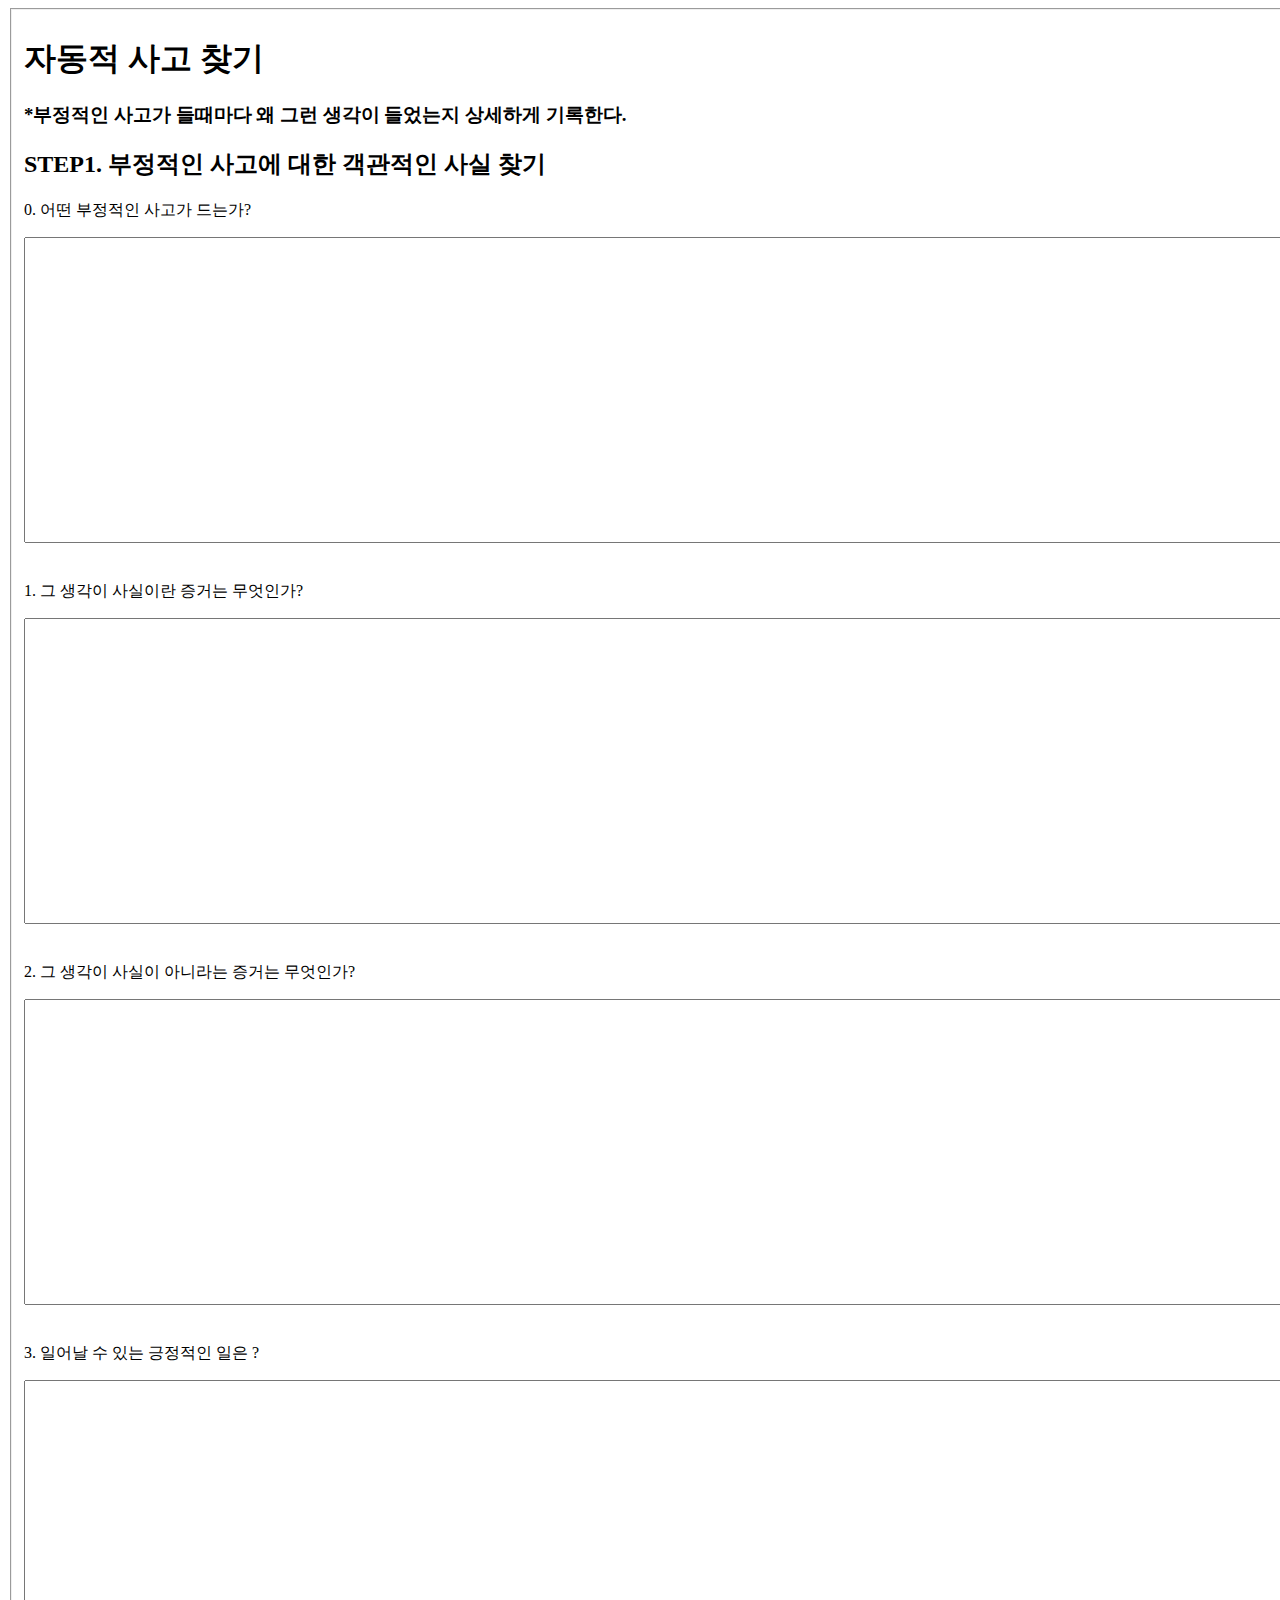
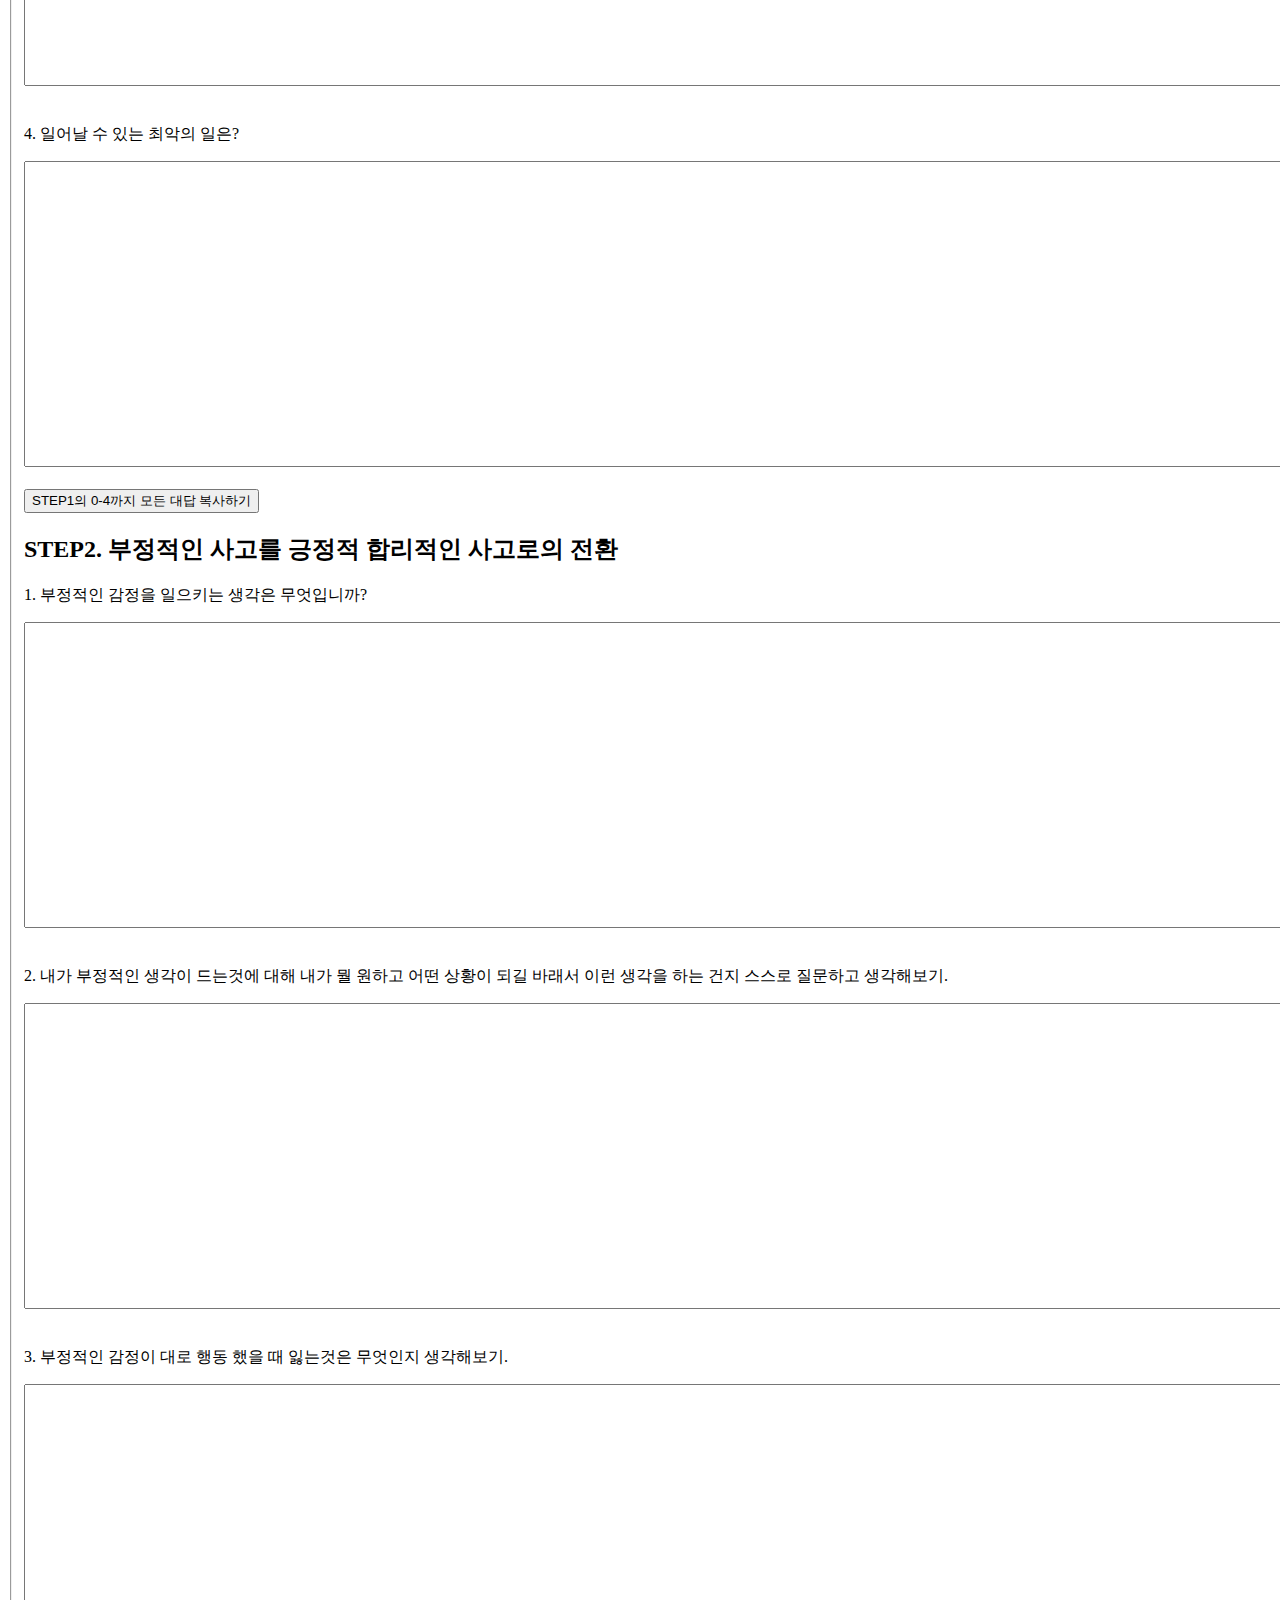
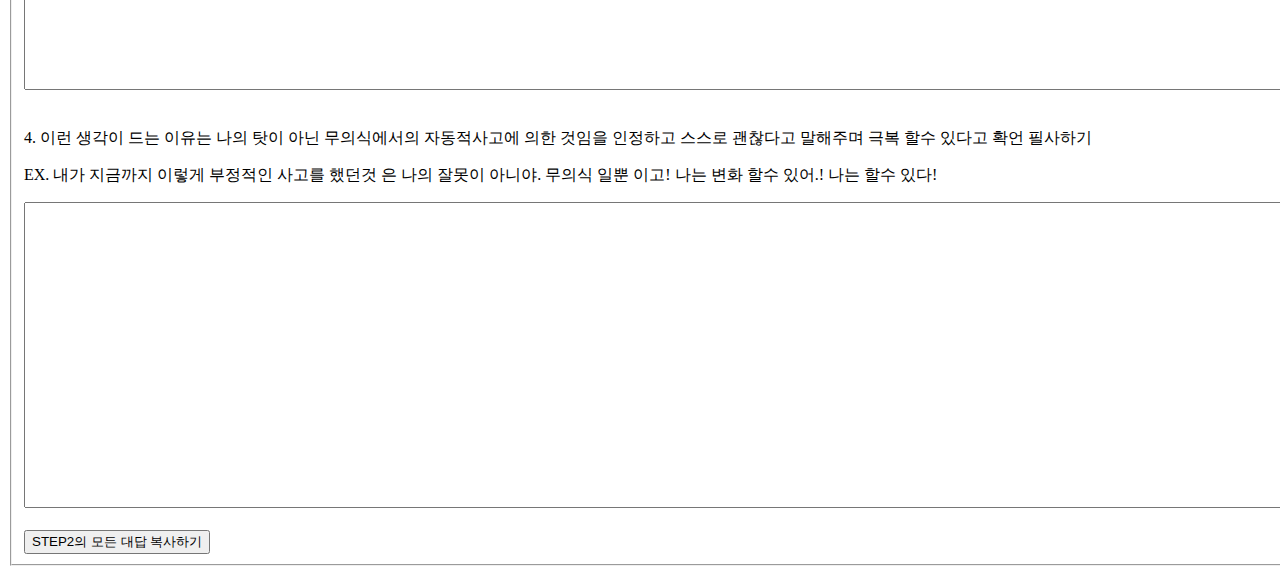
==== 웹 사이트 질문지.html @ fcc3f6c3 "Add files via upload" ====
<!DOCTYPE html>
<html lang="ko">
    <head>
        <title>웹사이트 질문지</title>
        <meta charset="utf-8">
        <link rel="stylesheet" href="css/style.css">
    </head>
    <body>
        <form>
            <fieldset>
                <label for="contents" id="a"><h1>자동적 사고 찾기</h1></label>
                <label for="contents1"><p><h3>*부정적인 사고가 들때마다 왜 그런 생각이 들었는지 상세하게 기록한다.</h3></p></label>
                <label for="contents2"><p><h2>STEP1. 부정적인 사고에 대한 객관적인 사실 찾기</h2></p></label>
                <label for="contents1_1"><p>0. 어떤 부정적인 사고가 드는가? </p></label>
                <textarea id="memo" cols="200" rows="20"></textarea><br><br>
                <label for="contents3"><p>1. 그 생각이 사실이란 증거는 무엇인가?</p></label>
                <textarea id="memo1" cols="200" rows="20"></textarea><br><br>
                <label for="contents4"><p>2. 그 생각이 사실이 아니라는 증거는 무엇인가?</p></label>
                <textarea id="memo2" cols="200" rows="20"></textarea><br><br>
                <label for="contents5"><p>3. 일어날 수 있는 긍정적인 일은 ?</p></label>
                <textarea id="memo3" cols="200" rows="20"></textarea><br><br>
                <label for="contents6"><p>4. 일어날 수 있는 최악의 일은?</p></label>
                <textarea id="memo4" cols="200" rows="20"></textarea><br><br>
         <button onclick="copyText1(5)" id="copy-all">STEP1의 0-4까지 모든 대답 복사하기</button>
                <label for="contents7"><p><h2>STEP2. 부정적인 사고를 긍정적 합리적인 사고로의 전환</h2></p></label>

                <label for="contents3"><p>1. 부정적인 감정을 일으키는 생각은 무엇입니까?</p></label>

<textarea id="memo" cols="200" rows="20"></textarea><br><br>
                <label for="contents3"><p>2. 내가 부정적인 생각이 드는것에 대해 내가 뭘 원하고 어떤 상황이 되길 바래서 이런 생각을 하는 건지 스스로 질문하고 생각해보기.</p></label>
<textarea id="memo" cols="200" rows="20"></textarea><br><br>
                <label for="contents3"><p>3. 부정적인 감정이 대로 행동 했을 때 잃는것은 무엇인지 생각해보기.</p></label>
<textarea id="memo" cols="200" rows="20"></textarea><br><br>
                <label for="contents3"><p>4. 이런 생각이 드는 이유는 나의 탓이 아닌 무의식에서의 자동적사고에 의한 것임을 인정하고 스스로 괜찮다고 말해주며 극복 할수 있다고 확언 필사하기</p></label>

                <label for="contents3"><p>EX. 내가 지금까지 이렇게 부정적인 사고를 했던것 은 나의 잘못이 아니야. 무의식 일뿐 이고! 나는 변화 할수 있어.! 나는 할수 있다!</p></label>
<textarea id="memo" cols="200" rows="20"></textarea><br><br>


 <button onclick="copyText1(6)" id="copyalls">STEP2의 모든 대답 복사하기</button>



        <script>
const textareas = document.querySelectorAll('textarea');
const copyAllButton = document.querySelector('#copy-all');
const copyAllbutton2 = document.querySelector('#copyalls');
var text1= document.getElementsByTagName("textarea")[0]
var text2= document.getElementsByTagName("textarea")[1]
var text3= document.getElementsByTagName("textarea")[2]
var text4= document.getElementsByTagName("textarea")[3]
var text5= document.getElementsByTagName("textarea")[4]
var text6= document.getElementsByTagName("textarea")[5]
var text7= document.getElementsByTagName("textarea")[6]
var text8= document.getElementsByTagName("textarea")[7]
var text9= document.getElementsByTagName("textarea")[8]

copyAllButton.addEventListener('click', () => {
  let allText = '';
allText=text1.value + '\n'+text2.value+'\n'+text3.value+'\n'+text4.value+'\n'+text5.value+'\n';
  navigator.clipboard.writeText(allText);
});

copyAllbutton2.addEventListener('click', () => {
  let allText2 = '';
allText2=text6.value+'\n'+text7.value+'\n'+text8.value+'\n'+text9.value+'\n';
  navigator.clipboard.writeText(llText2);
});



        </script>
    </body>
</html>
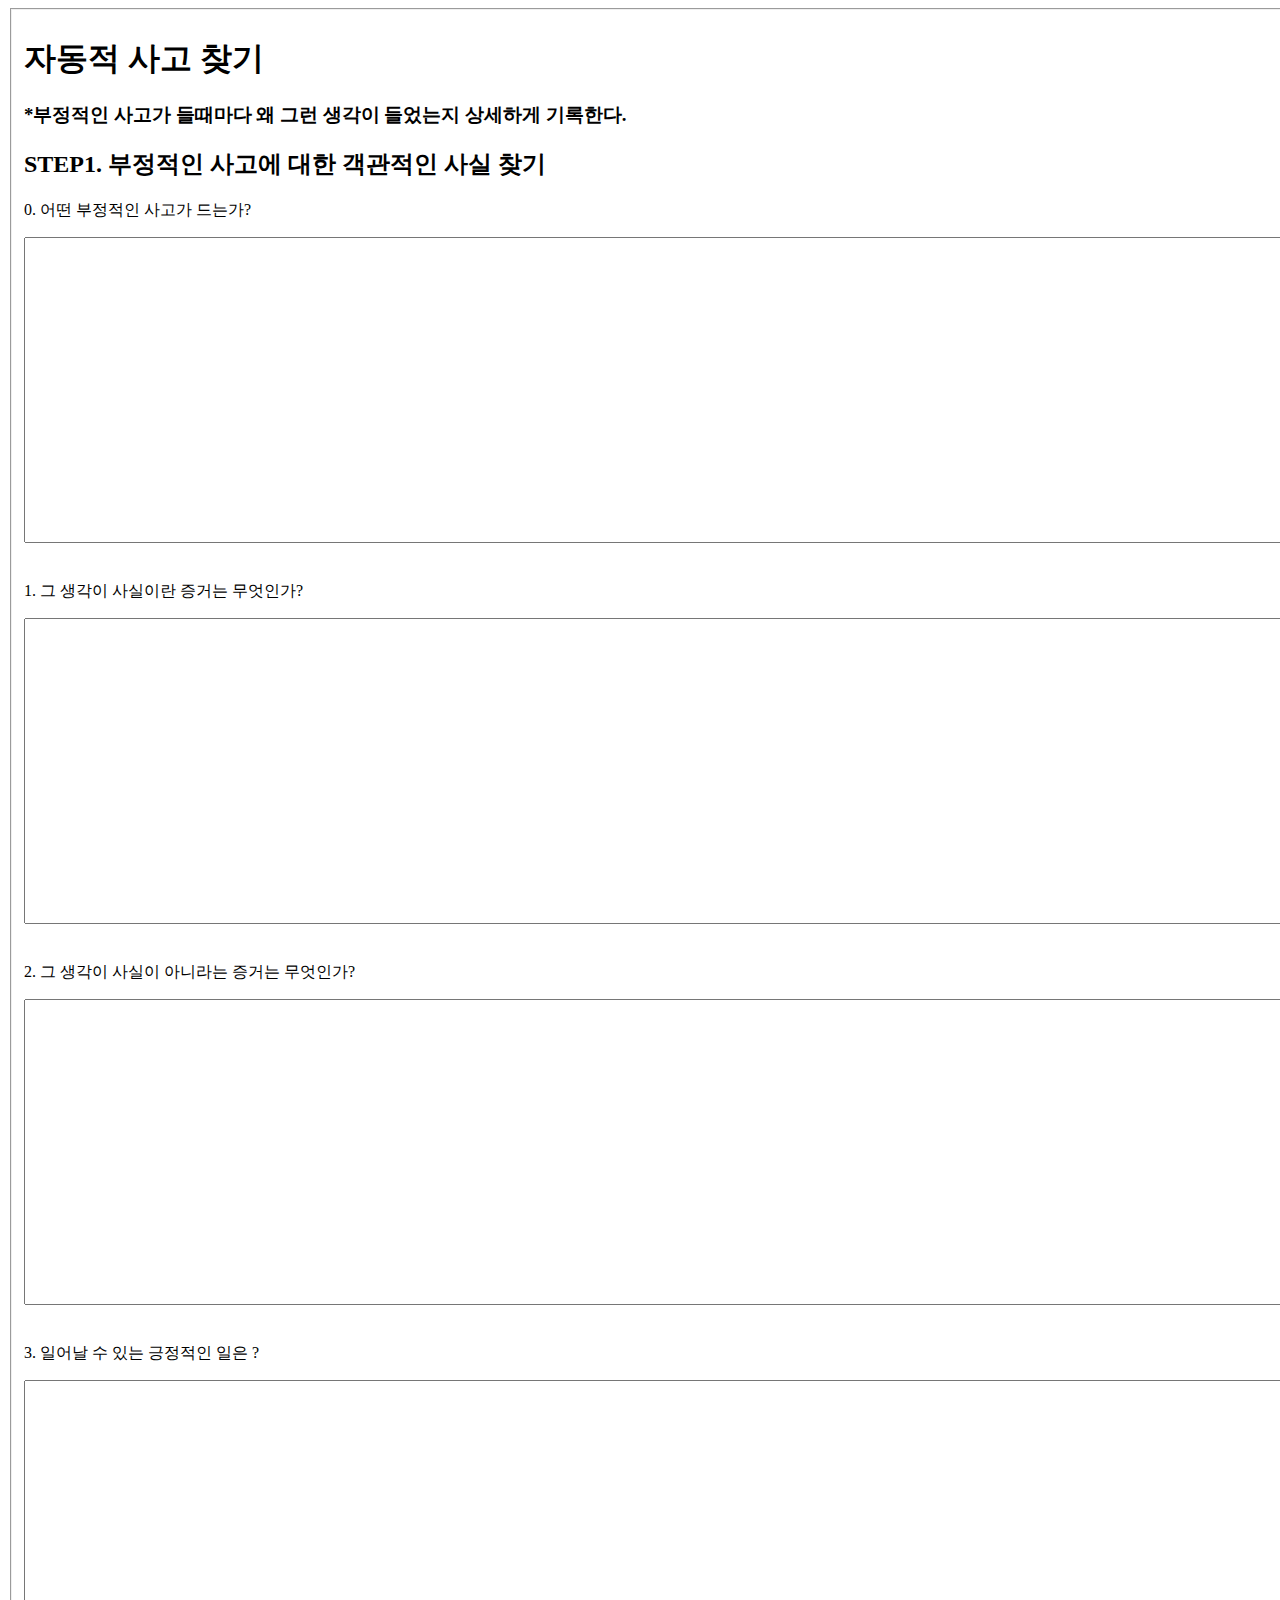
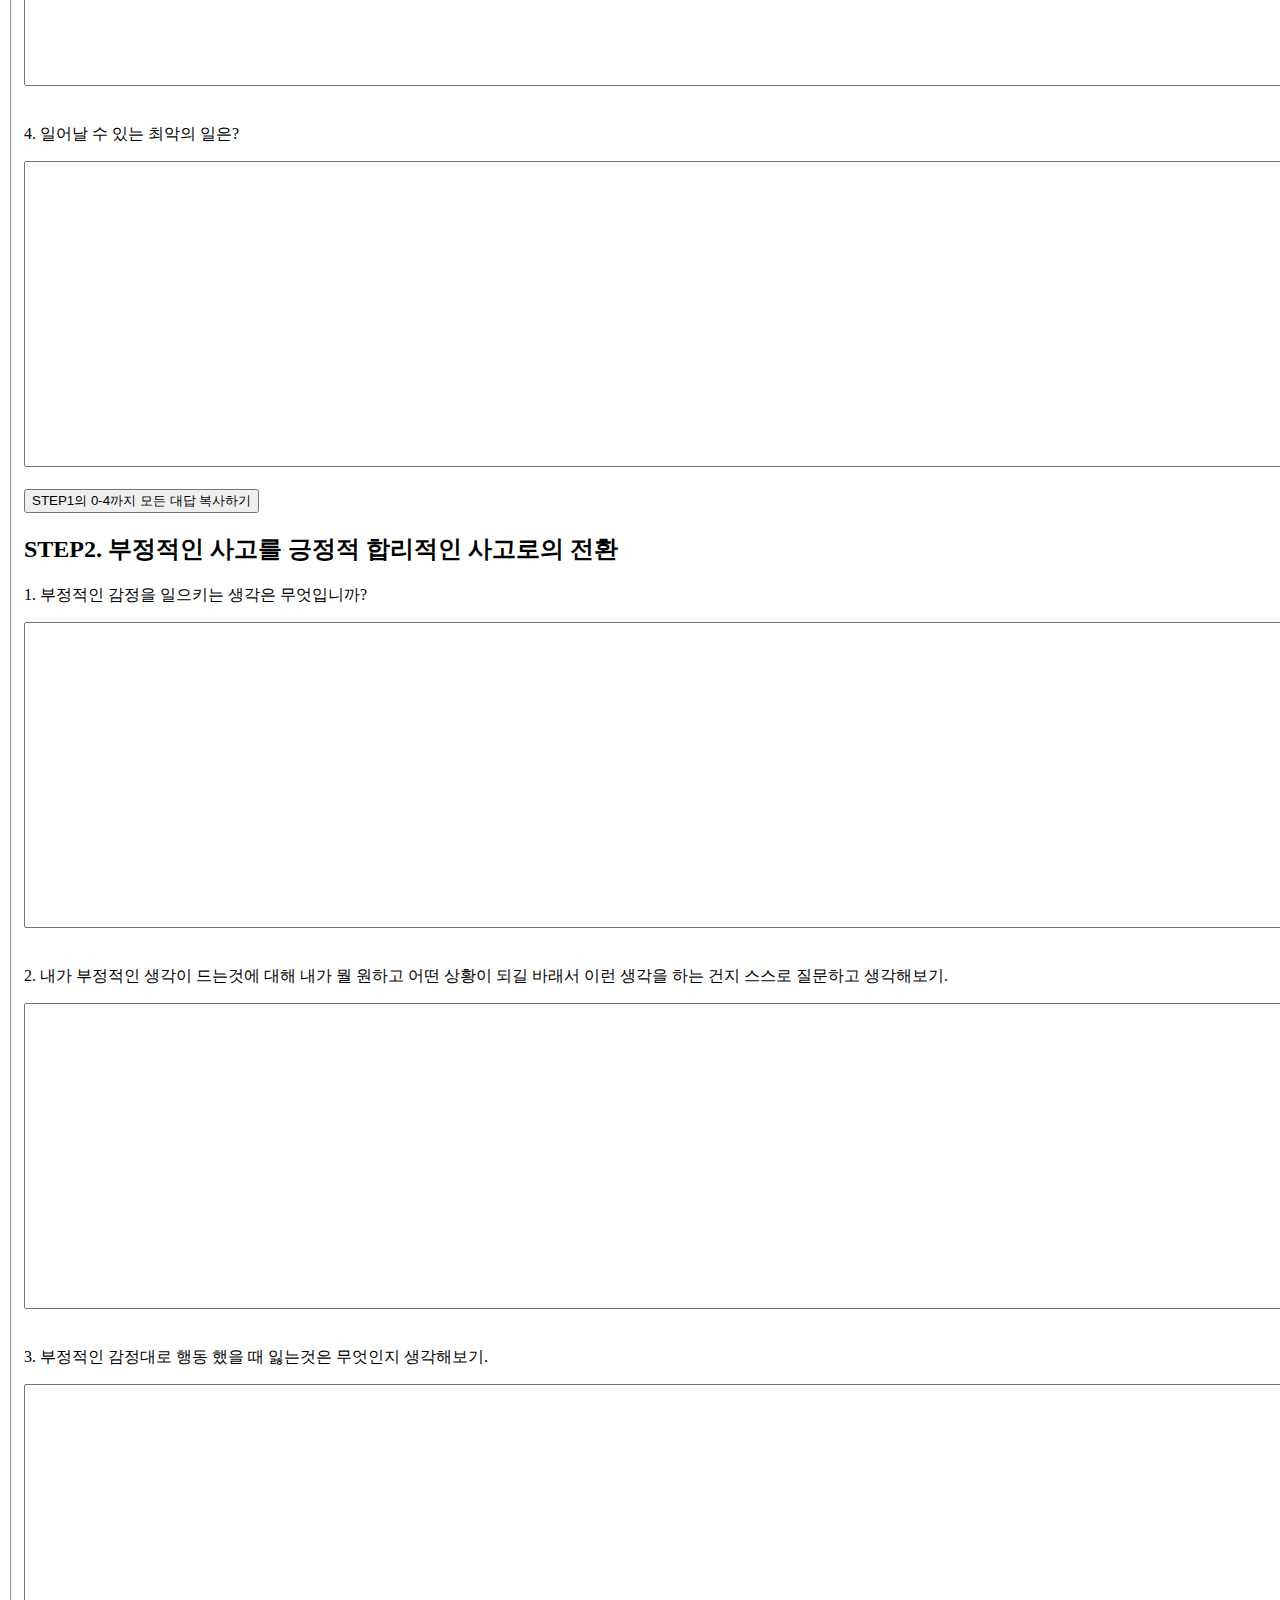
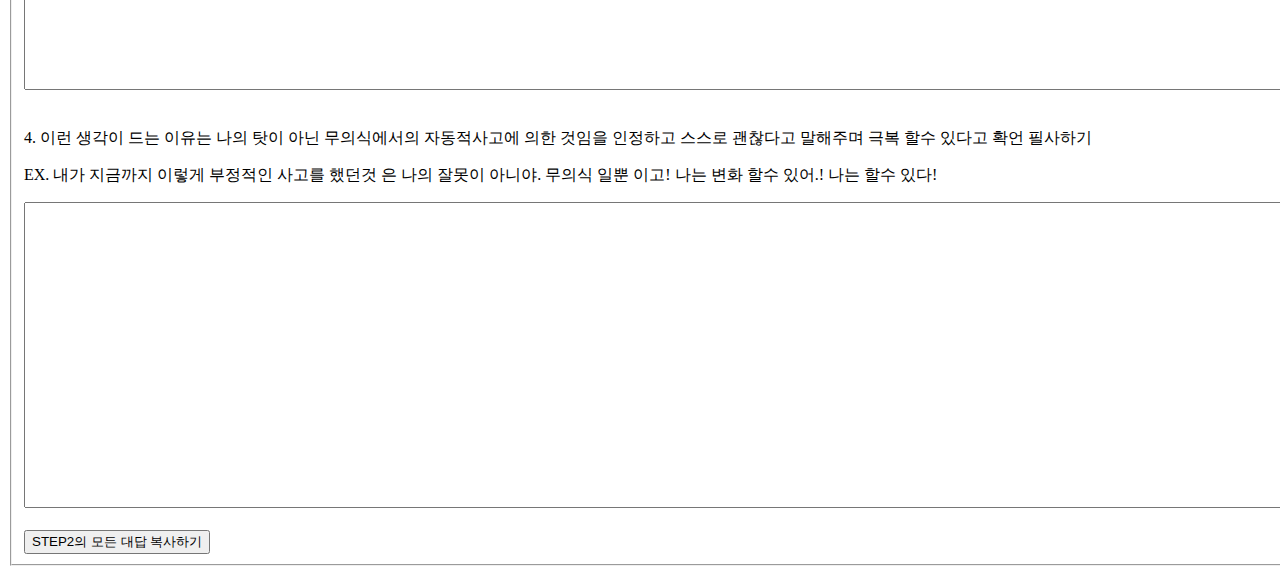
==== commit 34281cd9: "Add files via upload" ====
--- a/웹 사이트 질문지.html
+++ b/웹 사이트 질문지.html
@@ -29,7 +29,7 @@
 <textarea id="memo" cols="200" rows="20"></textarea><br><br>
                 <label for="contents3"><p>2. 내가 부정적인 생각이 드는것에 대해 내가 뭘 원하고 어떤 상황이 되길 바래서 이런 생각을 하는 건지 스스로 질문하고 생각해보기.</p></label>
 <textarea id="memo" cols="200" rows="20"></textarea><br><br>
-                <label for="contents3"><p>3. 부정적인 감정이 대로 행동 했을 때 잃는것은 무엇인지 생각해보기.</p></label>
+                <label for="contents3"><p>3. 부정적인 감정대로 행동 했을 때 잃는것은 무엇인지 생각해보기.</p></label>
 <textarea id="memo" cols="200" rows="20"></textarea><br><br>
                 <label for="contents3"><p>4. 이런 생각이 드는 이유는 나의 탓이 아닌 무의식에서의 자동적사고에 의한 것임을 인정하고 스스로 괜찮다고 말해주며 극복 할수 있다고 확언 필사하기</p></label>
 
@@ -57,14 +57,14 @@
 
 copyAllButton.addEventListener('click', () => {
   let allText = '';
-allText=text1.value + '\n'+text2.value+'\n'+text3.value+'\n'+text4.value+'\n'+text5.value+'\n';
+allText="0. 어떤 부정적인 사고가 드는가?"+'\n'+text1.value + '\n'+"1. 그 생각이 사실이란 증거는 무엇인가?"+'\n'+text2.value+'\n'+"2. 그 생각이 사실이 아니라는 증거는 무엇인가?"+'\n'+text3.value+'\n'+"3. 일어날 수 있는 긍정적인 일은 ?"+'\n'+text4.value+'\n'+"4. 일어날 수 있는 최악의 일은?"+'\n'+text5.value+'\n';
   navigator.clipboard.writeText(allText);
 });
 
 copyAllbutton2.addEventListener('click', () => {
   let allText2 = '';
-allText2=text6.value+'\n'+text7.value+'\n'+text8.value+'\n'+text9.value+'\n';
-  navigator.clipboard.writeText(llText2);
+allText2="1. 부정적인 감정을 일으키는 생각은 무엇입니까?"+'\n'+text6.value + '\n'+"2. 내가 부정적인 생각이 드는것에 대해 내가 뭘 원하고 어떤 상황이 되길 바래서 이런 생각을 하는 건지 스스로 질문하고 생각해보기."+'\n'+text7.value+'\n'+"3. 부정적인 감정대로 행동 했을 때 잃는것은 무엇인지 생각해보기"+'\n'+text8.value+'\n'+"4. 이런 생각이 드는 이유는 나의 탓이 아닌 무의식에서의 자동적사고에 의한 것임을 인정하고 스스로 괜찮다고 말해주며 극복 할수 있다고 확언 필사하기"+'\n'+text9.value+'\n';
+navigator.clipboard.writeText(allText2);
 });
 
 
